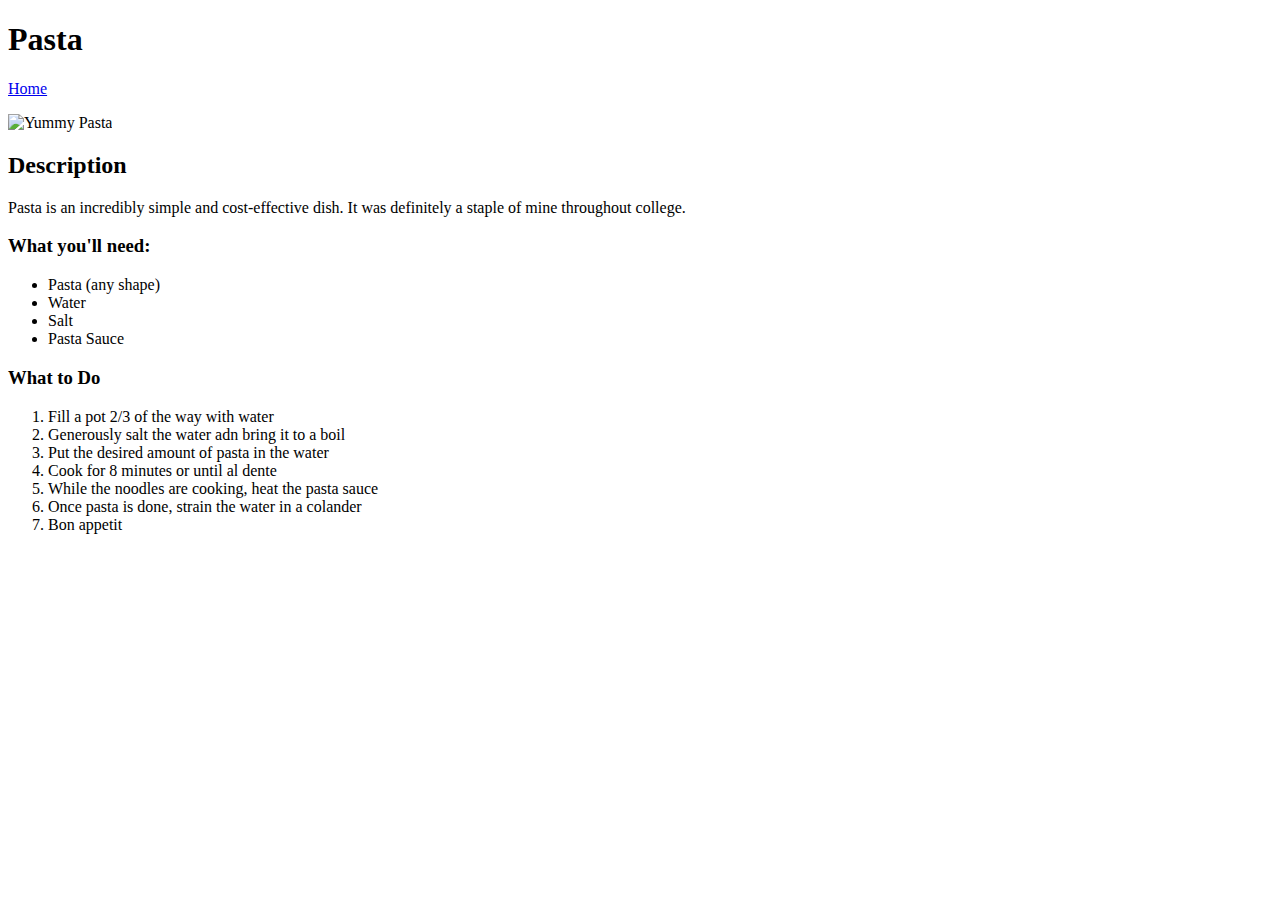
==== recipes/pasta.html @ f8f7f60b "Add pasta image and directions" ====
<!DOCTYPE html>
<html>

    <head>
        <meta charset="UTF-8">
        <title>Pasta Recipe</title>
    </head>

    <body>
        <h1>Pasta</h1>
        <p><a href="../index.html">Home</a></p>
        <img src="img/pasta.jpg" alt="Yummy Pasta" width="400">

        <h2>Description</h2>
            <p>
                Pasta is an incredibly simple and cost-effective dish. It was definitely a staple of mine throughout college.
            </p>

            <h3>What you'll need:</h3>
                <ul>
                    <li>Pasta (any shape)</li>
                    <li>Water</li>
                    <li>Salt</li>
                    <li>Pasta Sauce</li>
                </ul>
            
            <h3>What to Do</h3>
                <ol>
                    <li>Fill a pot 2/3 of the way with water</li>
                    <li>Generously salt the water adn bring it to a boil</li>
                    <li>Put the desired amount of pasta in the water</li>
                    <li>Cook for 8 minutes or until al dente</li>
                    <li>While the noodles are cooking, heat the pasta sauce</li>
                    <li>Once pasta is done, strain the water in a colander</li>
                    <li>Bon appetit</li>
                </ol>
    </body>
</html>
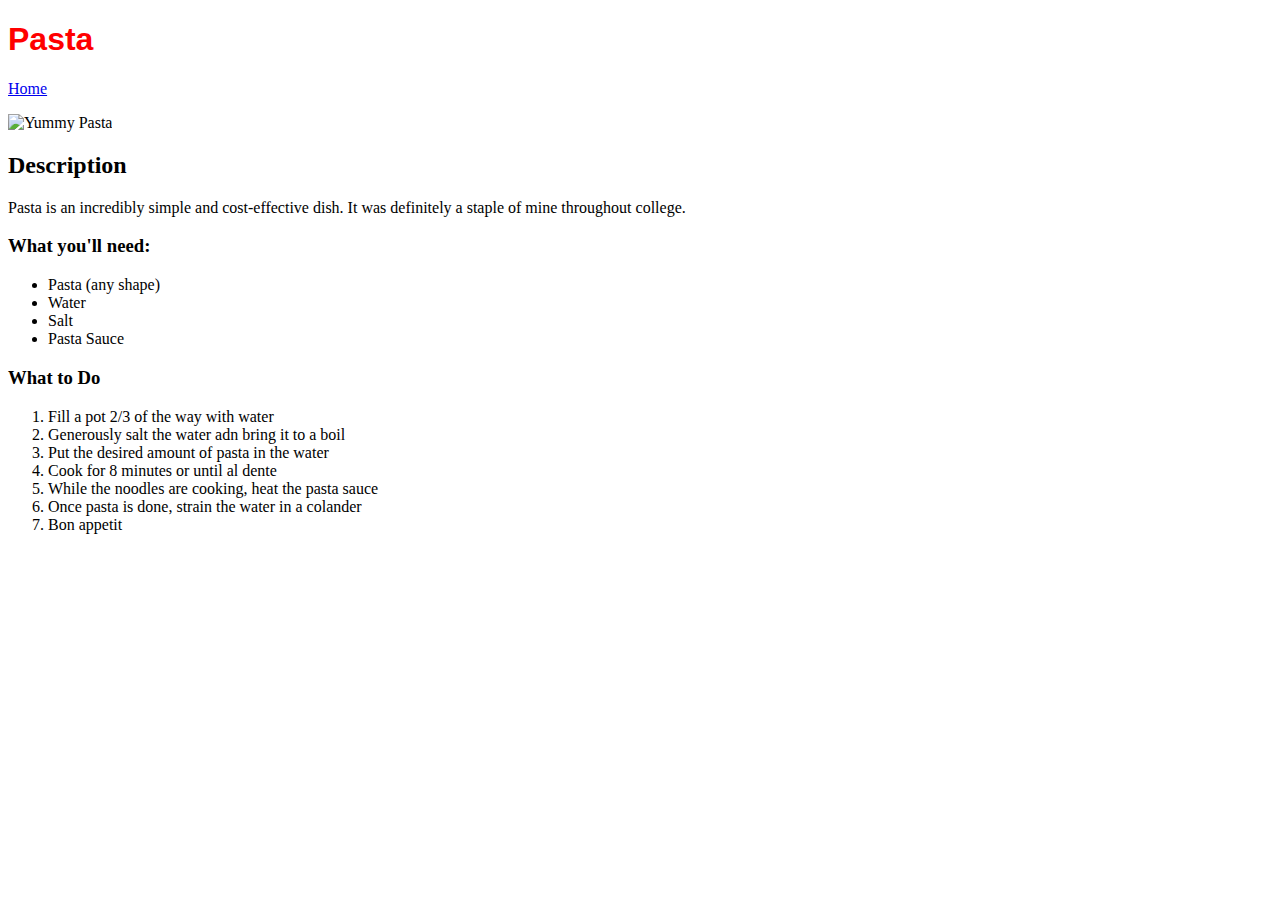
==== commit 3177e831: "Add styling" ====
--- a/recipes/pasta.html
+++ b/recipes/pasta.html
@@ -1,9 +1,10 @@
 <!DOCTYPE html>
-<html>
+<html lang="en">
 
     <head>
         <meta charset="UTF-8">
         <title>Pasta Recipe</title>
+        <link rel="stylesheet" href="../style.css">
     </head>
 
     <body>
--- a/style.css
+++ b/style.css
@@ -0,0 +1,15 @@
+h1 {
+    font-family: Arial, Helvetica, sans-serif;
+    color: red;
+}
+
+li.odd {
+    background-color: yellow;
+    font-weight: bold;
+}
+
+li.even {
+    background-color: red;
+    color: white;
+    font-weight: bold;
+}